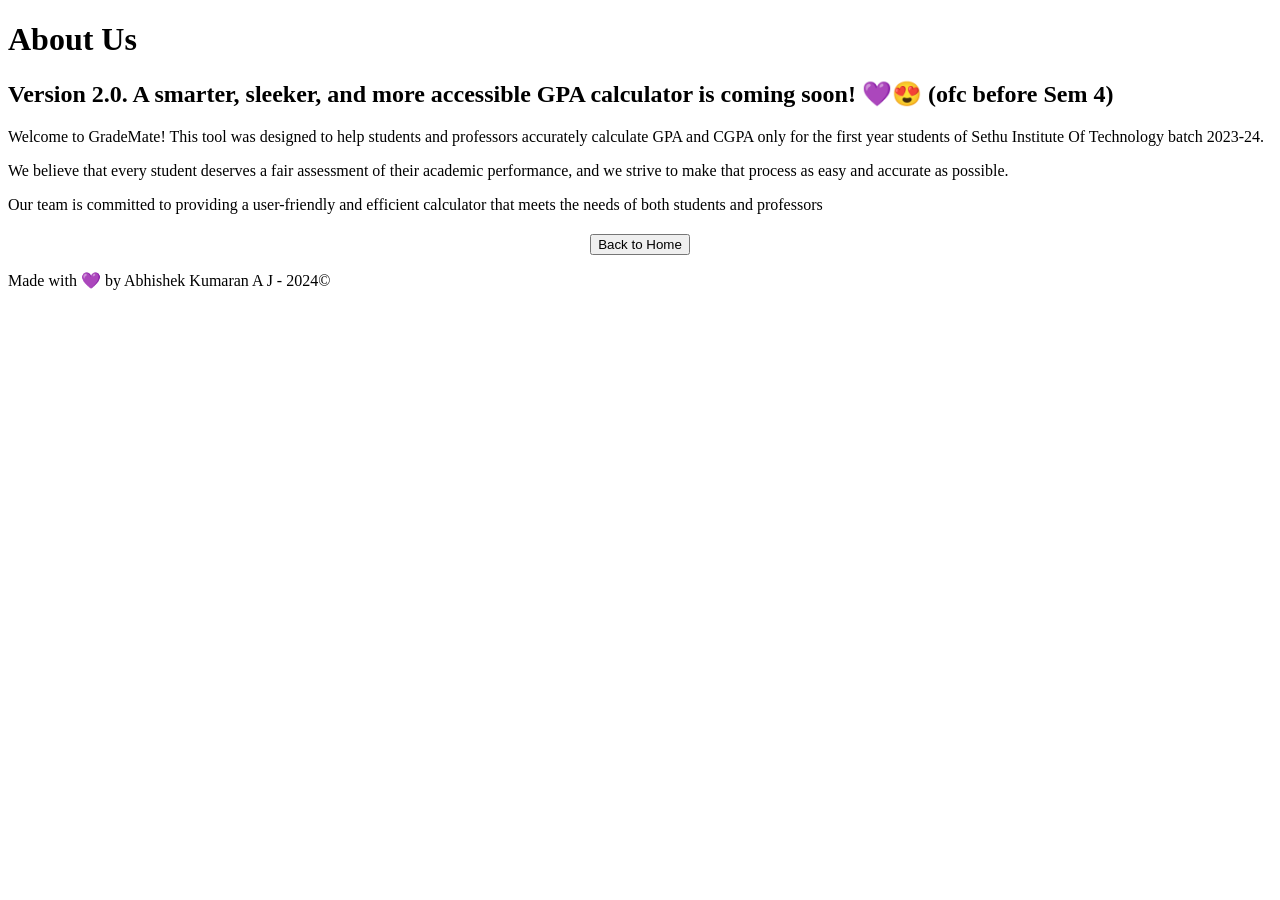
==== about.html @ e383a09e "Update about.html" ====
<!DOCTYPE html>
<html lang="en">
<head>
    <meta charset="UTF-8">
    <meta name="viewport" content="width=device-width, initial-scale=1.0">
    <title>About Us - GradeMate</title>
    <link rel="stylesheet" href="style.css">
    <link rel="icon" href="favicon.ico" type="image/x-icon">
</head>
<body>
    <h1>About Us</h1>
    <h2> Version 2.0. A smarter, sleeker, and more accessible GPA calculator is coming soon! 💜😍 (ofc before Sem 4)</h2>
    <p>Welcome to GradeMate! This tool was designed to help students and professors accurately calculate GPA and CGPA only for the first year students of Sethu Institute Of Technology batch 2023-24.</p>
    <p>We believe that every student deserves a fair assessment of their academic performance, and we strive to make that process as easy and accurate as possible.</p>
    <p>Our team is committed to providing a user-friendly and efficient calculator that meets the needs of both students and professors</p>
    
    <!-- Back Button -->
    <div style="text-align: center; margin-top: 20px;">
        <button onclick="window.location.href='index.html';" class="back-button">Back to Home</button>
    </div>

    <!-- Footer -->
    <footer>
        <p>Made with 💜 by Abhishek Kumaran A J - 2024©</p>
    </footer>
</body>
</html>
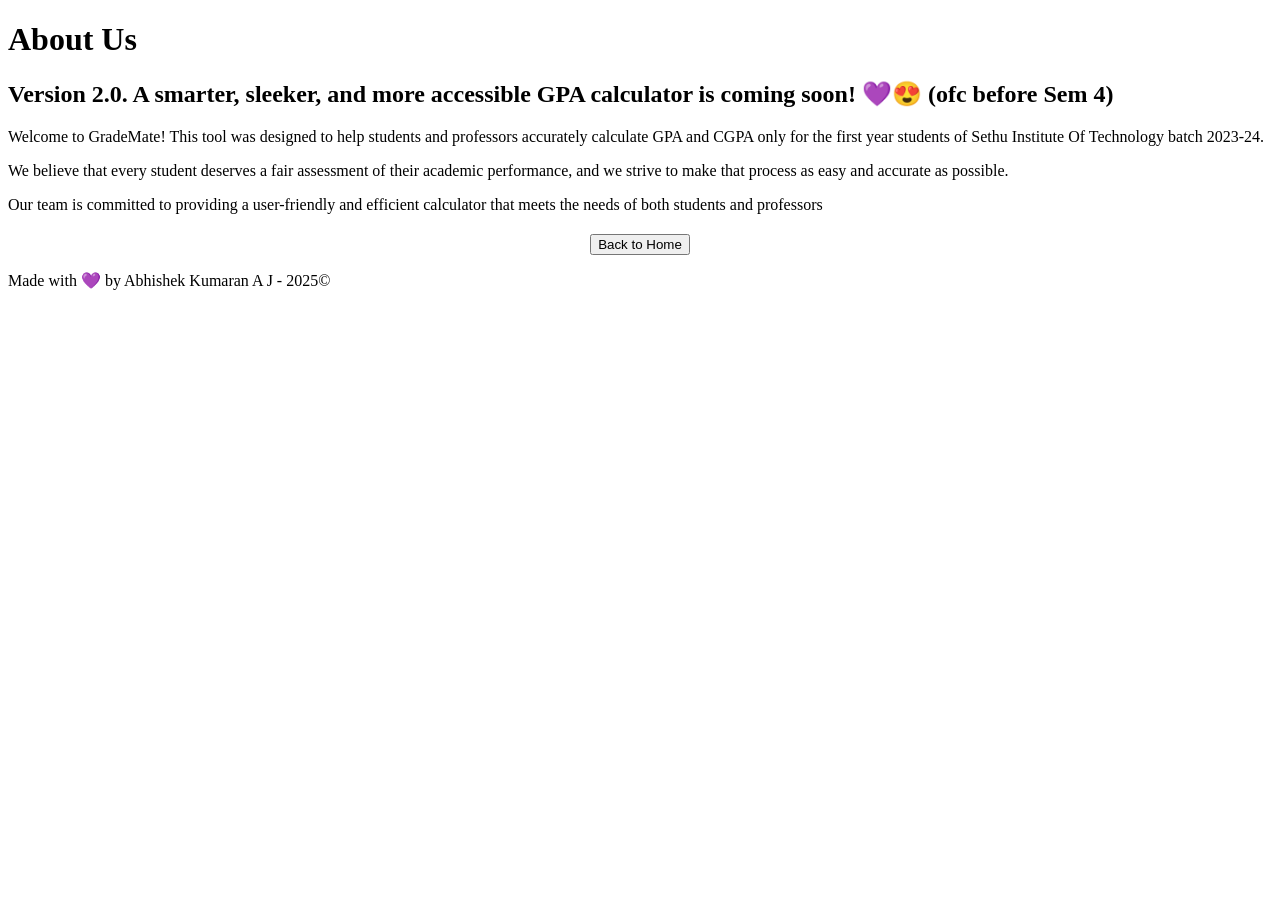
==== commit 1aa7c0ca: "Update about.html" ====
--- a/about.html
+++ b/about.html
@@ -21,7 +21,7 @@
 
     <!-- Footer -->
     <footer>
-        <p>Made with 💜 by Abhishek Kumaran A J - 2024©</p>
+        <p>Made with 💜 by Abhishek Kumaran A J - 2025©</p>
     </footer>
 </body>
 </html>
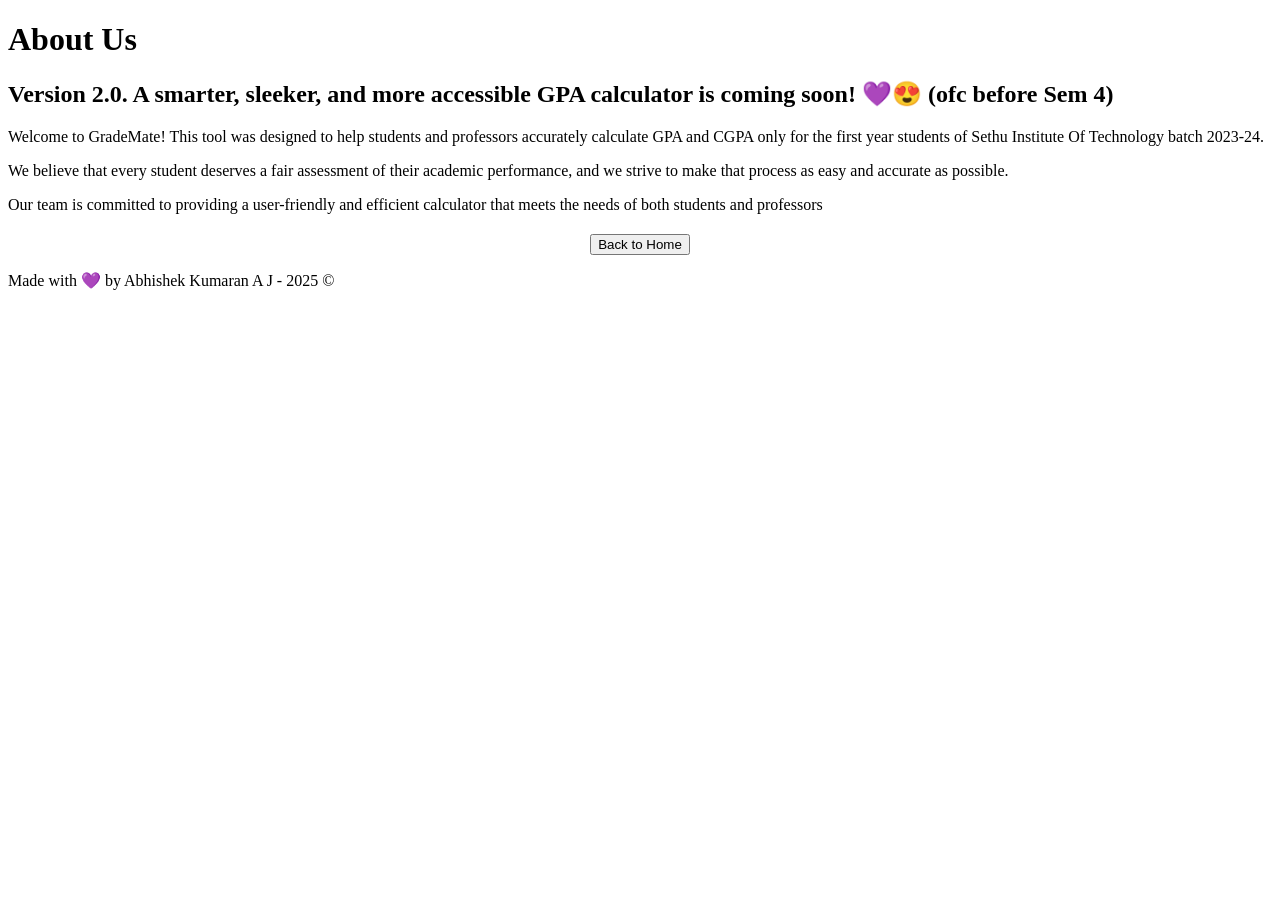
==== commit 2376e3d4: "Update about.html" ====
--- a/about.html
+++ b/about.html
@@ -21,7 +21,7 @@
 
     <!-- Footer -->
     <footer>
-        <p>Made with 💜 by Abhishek Kumaran A J - 2025©</p>
+        <p>Made with 💜 by Abhishek Kumaran A J - 2025 ©</p>
     </footer>
 </body>
 </html>
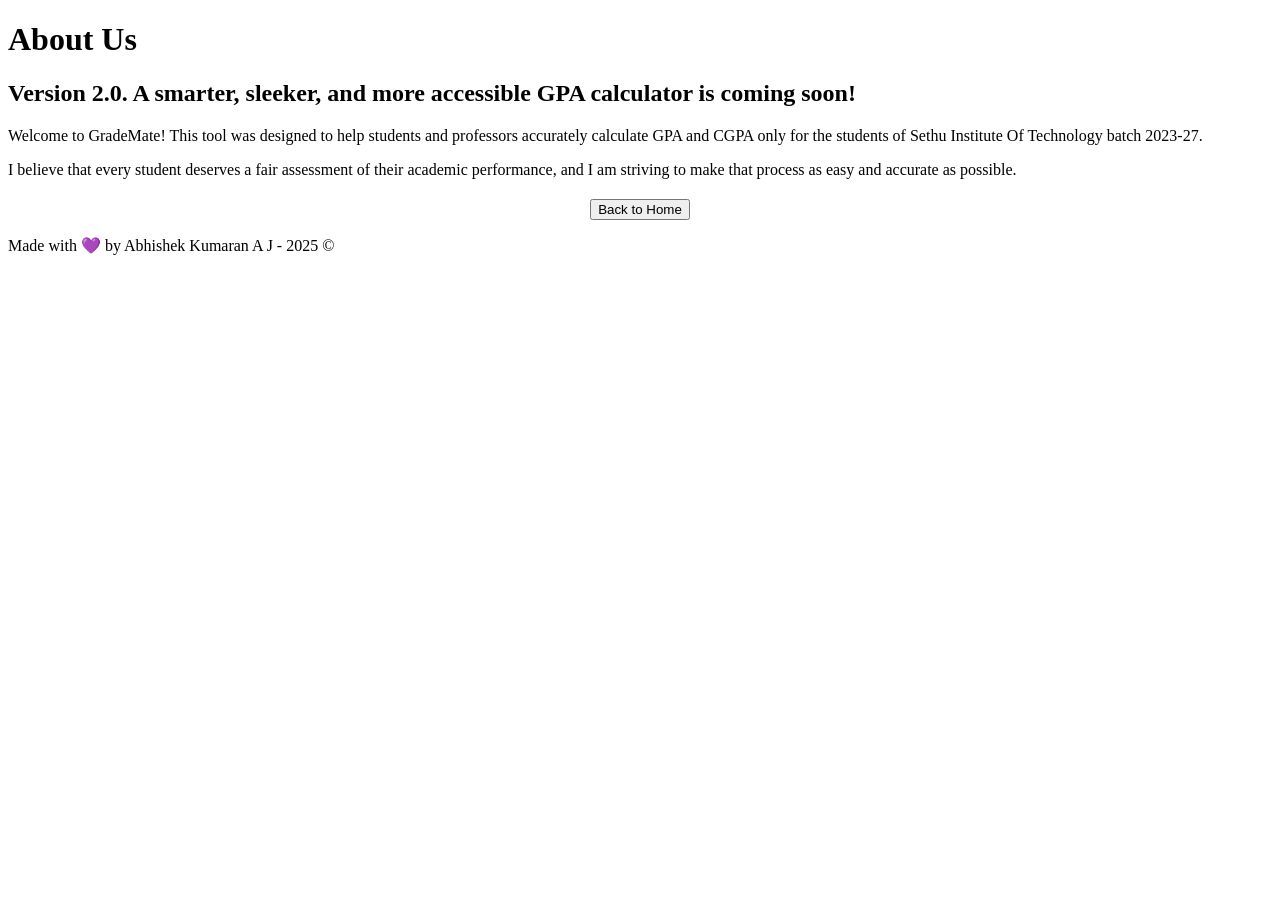
==== commit c07f0dc4: "Update about.html" ====
--- a/about.html
+++ b/about.html
@@ -9,10 +9,9 @@
 </head>
 <body>
     <h1>About Us</h1>
-    <h2> Version 2.0. A smarter, sleeker, and more accessible GPA calculator is coming soon! 💜😍 (ofc before Sem 4)</h2>
-    <p>Welcome to GradeMate! This tool was designed to help students and professors accurately calculate GPA and CGPA only for the first year students of Sethu Institute Of Technology batch 2023-24.</p>
-    <p>We believe that every student deserves a fair assessment of their academic performance, and we strive to make that process as easy and accurate as possible.</p>
-    <p>Our team is committed to providing a user-friendly and efficient calculator that meets the needs of both students and professors</p>
+    <h2> Version 2.0. A smarter, sleeker, and more accessible GPA calculator is coming soon!</h2>
+    <p>Welcome to GradeMate! This tool was designed to help students and professors accurately calculate GPA and CGPA only for the students of Sethu Institute Of Technology batch 2023-27.</p>
+    <p>I believe that every student deserves a fair assessment of their academic performance, and I am striving to make that process as easy and accurate as possible.</p>
     
     <!-- Back Button -->
     <div style="text-align: center; margin-top: 20px;">
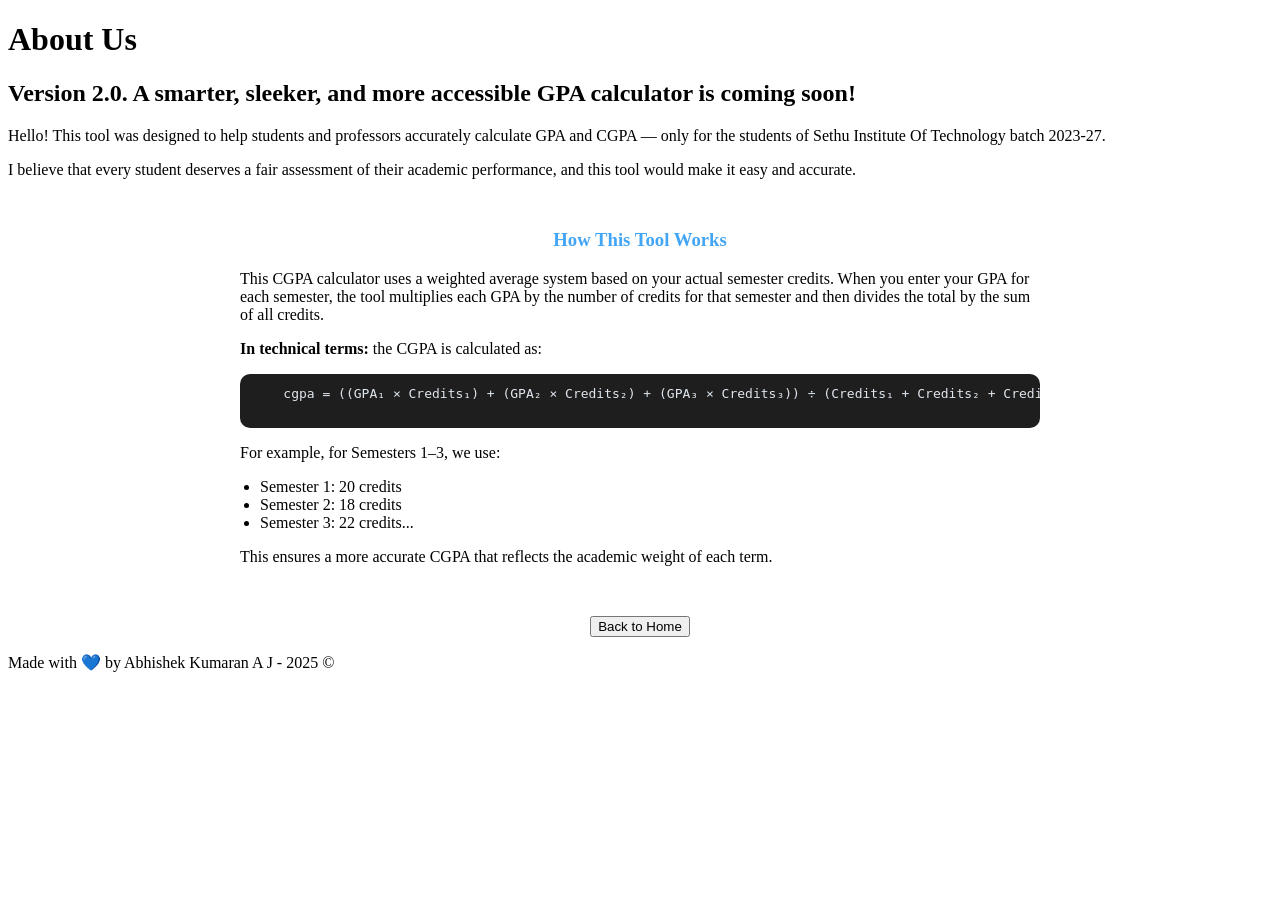
==== commit ea25f75a: "Update about.html" ====
--- a/about.html
+++ b/about.html
@@ -6,12 +6,30 @@
     <title>About Us - GradeMate</title>
     <link rel="stylesheet" href="style.css">
     <link rel="icon" href="favicon.ico" type="image/x-icon">
+    <link rel="stylesheet" href="https://fonts.googleapis.com/css2?family=Outfit:wght@100..900&display=swap">
 </head>
 <body>
     <h1>About Us</h1>
     <h2> Version 2.0. A smarter, sleeker, and more accessible GPA calculator is coming soon!</h2>
-    <p>Welcome to GradeMate! This tool was designed to help students and professors accurately calculate GPA and CGPA only for the students of Sethu Institute Of Technology batch 2023-27.</p>
-    <p>I believe that every student deserves a fair assessment of their academic performance, and I am striving to make that process as easy and accurate as possible.</p>
+    <p>Hello! This tool was designed to help students and professors accurately calculate GPA and CGPA — only for the students of Sethu Institute Of Technology batch 2023-27.</p>
+    <p>I believe that every student deserves a fair assessment of their academic performance, and this tool would make it easy and accurate.</p>
+
+    <section style="max-width: 800px; margin: 50px auto; padding: 0 20px;">
+        <h3 style="color: #42a5f5; text-align: center;">How This Tool Works</h3>
+        <p>This CGPA calculator uses a weighted average system based on your actual semester credits. When you enter your GPA for each semester, the tool multiplies each GPA by the number of credits for that semester and then divides the total by the sum of all credits.</p>
+        <p><strong>In technical terms:</strong> the CGPA is calculated as:</p>
+        <pre style="background-color: #1e1e1e; color: #dfe6ed; padding: 12px; border-radius: 10px; overflow-x: auto;">
+    cgpa = ((GPA₁ × Credits₁) + (GPA₂ × Credits₂) + (GPA₃ × Credits₃)) ÷ (Credits₁ + Credits₂ + Credits₃)
+        </pre>
+        <p style="text-align: left;">For example, for Semesters 1–3, we use:</p>
+        <ul style="list-style-type: disc; padding-left: 20px; text-align: left;">
+            <li>Semester 1: 20 credits</li>
+            <li>Semester 2: 18 credits</li>
+            <li>Semester 3: 22 credits...</li>
+        </ul>
+        <p>This ensures a more accurate CGPA that reflects the academic weight of each term.</p>
+    </section>
+    
     
     <!-- Back Button -->
     <div style="text-align: center; margin-top: 20px;">
@@ -20,7 +38,7 @@
 
     <!-- Footer -->
     <footer>
-        <p>Made with 💜 by Abhishek Kumaran A J - 2025 ©</p>
+        <p>Made with 💙 by Abhishek Kumaran A J - 2025 ©</p>
     </footer>
 </body>
 </html>
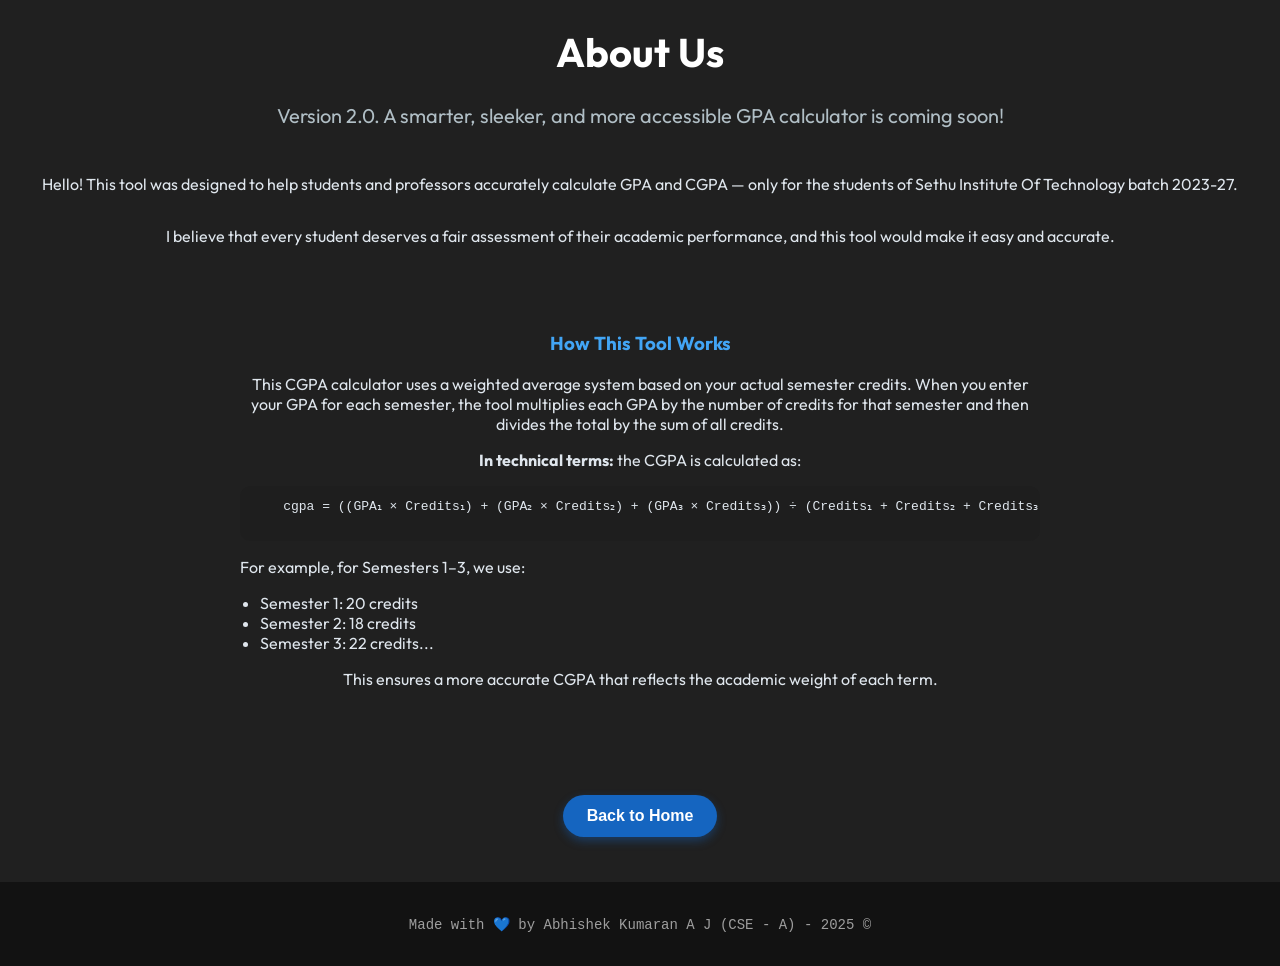
==== commit e8fd856b: "Update about.html" ====
--- a/about.html
+++ b/about.html
@@ -38,7 +38,7 @@
 
     <!-- Footer -->
     <footer>
-        <p>Made with 💙 by Abhishek Kumaran A J - 2025 ©</p>
+        <p>Made with 💙 by Abhishek Kumaran A J (CSE - A) - 2025 ©</p>
     </footer>
 </body>
 </html>
--- a/style.css
+++ b/style.css
@@ -0,0 +1,191 @@
+body {
+    font-family: 'Outfit', sans-serif;
+    background-color: #202020;
+    color: #dfe6ed;
+    margin: 0;
+    padding: 0;
+    text-align: center;
+    min-height: 100vh;
+    display: flex;
+    flex-direction: column;
+    justify-content: space-between;
+}
+
+.container {
+    margin: 50px auto;
+    max-width: 800px;
+    padding: 20px 40px;
+    background: #1a1a1a;
+    border-radius: 20px;
+    box-shadow: 0 8px 20px rgba(0, 0, 0, 0.6);
+    transition: transform 0.3s ease;
+}
+
+.container:hover {
+    transform: scale(1.01);
+}
+
+h1 {
+    font-size: 40px;
+    margin-bottom: 10px;
+    font-weight: 700;
+    color: #ffffff;
+}
+
+h2 {
+    font-size: 20px;
+    font-weight: 400;
+    color: #b0bec5;
+    margin-bottom: 30px;
+}
+
+.buttons {
+    display: flex;
+    flex-wrap: wrap;
+    justify-content: center;
+    gap: 10px;
+    margin-bottom: 30px;
+}
+
+button {
+    background-color: #1565c0;
+    color: white;
+    border: none;
+    padding: 12px 24px;
+    margin: 5px;
+    border-radius: 30px;
+    cursor: pointer;
+    font-size: 16px;
+    font-weight: 600;
+    box-shadow: 0 4px 10px rgba(21, 101, 192, 0.4);
+    transition: all 0.3s ease;
+}
+
+button:hover {
+    background-color: #0d47a1;
+    transform: scale(1.05);
+}
+
+.hidden {
+    display: none;
+}
+
+#subjectsContainer {
+    margin-bottom: 20px;
+}
+
+.subject {
+    margin-bottom: 20px;
+}
+
+label {
+    display: block;
+    font-size: 18px;
+    margin-bottom: 5px;
+    color: #dfe6ed;
+}
+
+input[type="text"],
+input[type="number"] {
+    width: 70%;
+    padding: 12px;
+    border: 2px solid #1565c0;
+    border-radius: 20px;
+    font-size: 16px;
+    background-color: #121212;
+    color: #ffffff;
+    margin-bottom: 15px;
+    transition: border-color 0.3s ease;
+}
+
+input[type="text"]:focus,
+input[type="number"]:focus {
+    border-color: #42a5f5;
+    outline: none;
+}
+
+#gpaResult,
+#cgpaResult {
+    font-size: 26px;
+    font-weight: bold;
+    margin-top: 30px;
+    color: #42a5f5;
+    animation: fadeIn 0.5s ease;
+}
+
+footer {
+    font-family: 'Courier New', Courier, monospace;
+    font-size: 14px;
+    padding: 20px 10px;
+    color: #9e9e9e;
+    background-color: #121212;
+    margin-top: 40px;
+}
+
+.about-us-button,
+.back-button {
+    background-color: #1565c0;
+    color: white;
+    border: none;
+    padding: 12px 24px;
+    margin-top: 20px;
+    font-size: 16px;
+    font-weight: 600;
+    border-radius: 30px;
+    box-shadow: 0 4px 10px rgba(21, 101, 192, 0.4);
+    transition: all 0.3s ease;
+}
+
+
+
+
+.about-us-button:hover,
+.back-button:hover {
+    background-color: #0d47a1;
+    transform: scale(1.05);
+}
+
+@media (max-width: 768px) {
+    body {
+        padding: 0 15px;
+    }
+
+    .container {
+        padding: 20px;
+    }
+
+    input[type="text"],
+    input[type="number"] {
+        width: 90%;
+    }
+
+    .buttons {
+        flex-direction: column;
+        gap: 15px;
+    }
+    section {
+        padding: 0 16px !important;
+    }
+
+    section h3 {
+        font-size: 20px;
+    }
+
+    section p,
+    section ul,
+    section li {
+        font-size: 15px;
+        line-height: 1.6;
+    }
+
+    section pre {
+        font-size: 14px;
+        white-space: pre-wrap;
+        word-break: break-word;
+    }
+}
+
+@keyframes fadeIn {
+    from { opacity: 0; transform: translateY(10px); }
+    to { opacity: 1; transform: translateY(0); }
+}
